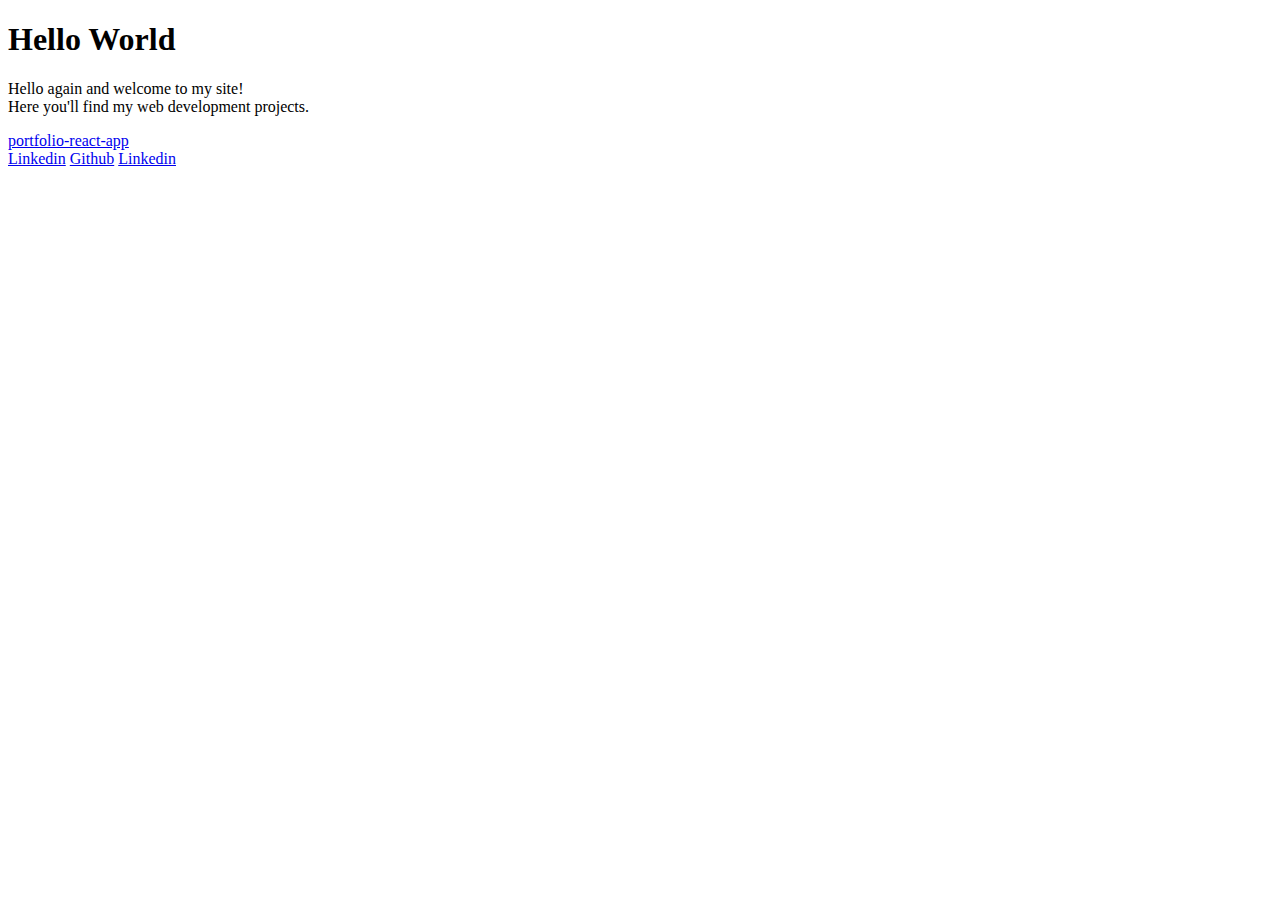
==== docs/index.html @ 8b2c6a6b "changed name back to index" ====
<!DOCTYPE html>
<html>
    <head>
        <title>Marko Tiitto - Main Page</title>
        <meta charset="UTF-8">
        <meta name="viewport" content="width=device-width, initial-scale=1">
        <link rel="stylesheet" type="text/css" href="./styles.css"  />
    </head>
<body>
    <div class="intro">
        <h1>Hello World</h1>
        <p>
            Hello again and welcome to my site! 
            <br> Here you'll find my web development projects.
        </p>
    </div>

    <div class="app-links">
        <a href="https://markomikaelt.github.io/portfolio-react-app/">portfolio-react-app</a>
    </div>
    <div class="personal-links">
        <a href="https://fi.linkedin.com/in/marko-tiitto">Linkedin</a>
        <a href="https://github.com/MarkoMikaelT">Github</a>
        <a href="https://fi.linkedin.com/in/marko-tiitto">Linkedin</a>
    </div>

</body>
</html>
---- docs/styles.css ----
body{
    font-family: "Rockwell";
    
}
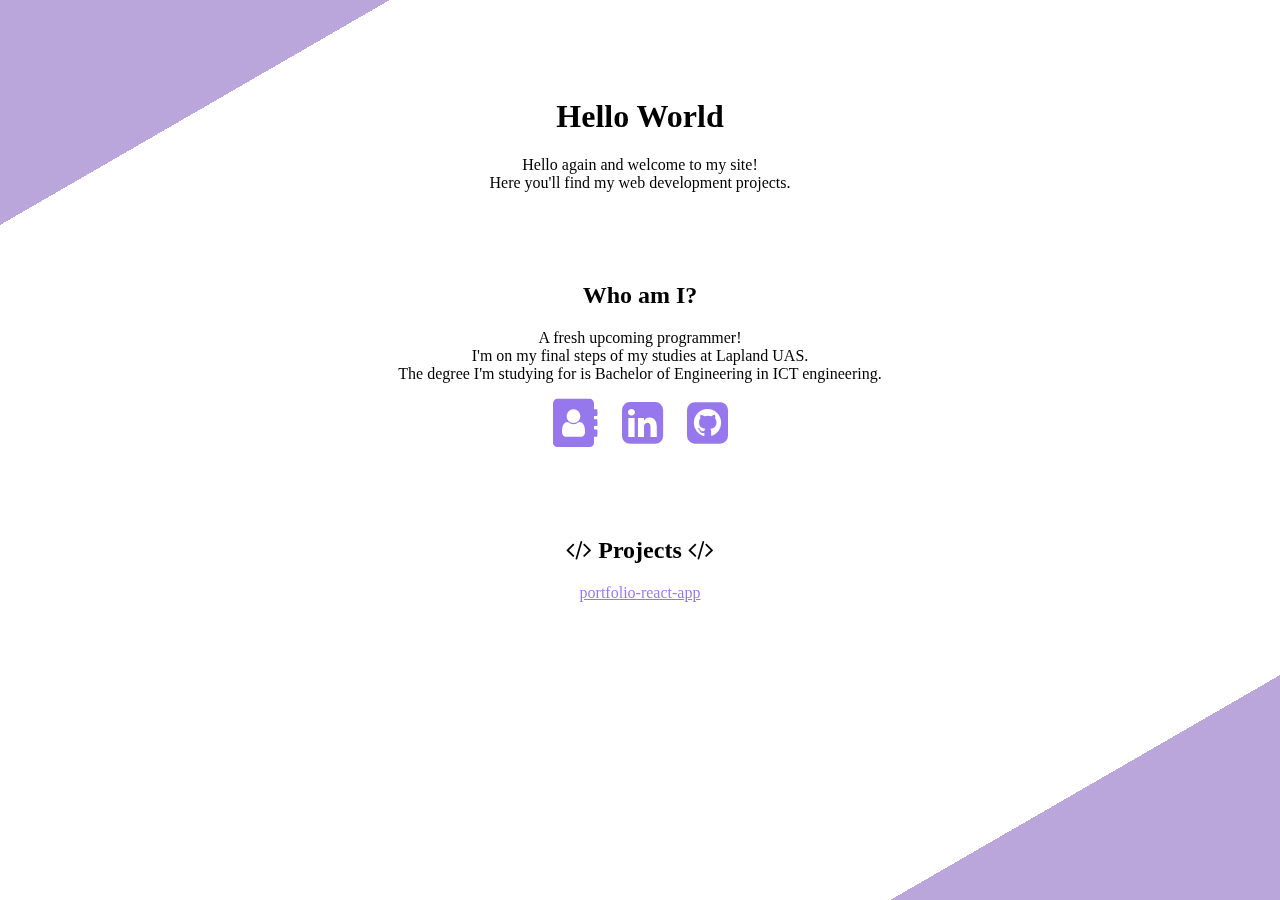
==== commit e2227c79: "added base info for porfolio" ====
--- a/docs/index.html
+++ b/docs/index.html
@@ -5,24 +5,50 @@
         <meta charset="UTF-8">
         <meta name="viewport" content="width=device-width, initial-scale=1">
         <link rel="stylesheet" type="text/css" href="./styles.css"  />
+        <link rel="stylesheet" href="https://cdnjs.cloudflare.com/ajax/libs/font-awesome/4.7.0/css/font-awesome.min.css">
     </head>
 <body>
-    <div class="intro">
-        <h1>Hello World</h1>
-        <p>
-            Hello again and welcome to my site! 
-            <br> Here you'll find my web development projects.
-        </p>
+    <div class="main-bg1"></div>
+    <div class="main-bg1 layer1"></div>
+    <div class="main-bg1 layer2"></div>
+    <div class="main-bg2"></div>
+    <div class="main-bg2 layer1"></div>
+    <div class="main-bg2 layer2"></div>
+
+    <div class="main-content">
+
+        <div class="intro">
+            <h1>Hello World</h1>
+            <p>
+                Hello again and welcome to my site! 
+                <br> Here you'll find my web development projects.
+            </p>
+        </div>
+
+        <div class="personal-info">
+            <h2>Who am I?</h2>
+            <p>A fresh upcoming programmer!
+                <br> I'm on my final steps of my studies at Lapland UAS.
+                <br> The degree I'm studying for is Bachelor of Engineering in ICT engineering.
+            </p>
+            <div class="personal-links">
+                <a href="./assets/MarkoTiitto_English_CV.pdf" target="_blank">
+                    <i class="fa fa-address-book fa-3x"></i></a>	
+                <a href="https://fi.linkedin.com/in/marko-tiitto" target="_blank">
+                    <i class="fa fa-linkedin-square fa-3x"></i></a>
+                <a href="https://github.com/MarkoMikaelT" target="_blank">
+                    <i class="fa fa-github-square fa-3x"></i> </a>     
+            </div>
+        </div>
+
+        <div class="app-links">
+            <h2><i class="fa fa-code"></i> Projects <i class="fa fa-code"></i></h2>
+            <a href="https://markomikaelt.github.io/portfolio-react-app/" target="_blank">
+                portfolio-react-app
+            </a>
+        </div>
     </div>
 
-    <div class="app-links">
-        <a href="https://markomikaelt.github.io/portfolio-react-app/">portfolio-react-app</a>
-    </div>
-    <div class="personal-links">
-        <a href="https://fi.linkedin.com/in/marko-tiitto">Linkedin</a>
-        <a href="https://github.com/MarkoMikaelT">Github</a>
-        <a href="https://fi.linkedin.com/in/marko-tiitto">Linkedin</a>
-    </div>
 
 </body>
 </html>--- a/docs/styles.css
+++ b/docs/styles.css
@@ -1,4 +1,85 @@
 body{
     font-family: "Rockwell";
-    
-}+    margin-left: auto;
+    margin-right: auto;
+    text-align: center;
+    justify-content: center;
+    display: flex;
+    flex-direction: column;
+    /* background: no-repeat linear-gradient(0deg, rgba(2, 0, 36, 0.829) 0%, rgba(0, 119, 255, 0.274) 100%); */
+    animation-name: backgradient 5s ease infinite;
+}
+.main-content >*{
+    margin-top: 10vh;
+}
+a:link{
+    color: rgba(58, 0, 219, 0.534);
+}
+a:hover{
+    animation-name: linkHover;
+    animation-duration: 1s;
+    color: rgb(40, 22, 90);
+}
+.personal-info{
+    width: 50vw;
+    margin-left: auto;
+    margin-right: auto;
+}
+.personal-links{
+    position: sticky;
+    top: 5px;
+    flex-direction: row;
+    width: 100%;
+}
+.personal-links > *{
+    margin: 10px;
+}
+
+.main-bg1{
+    background-image: linear-gradient(-30deg, #8c6ac283 25%, #ffffff00 20%);
+    animation: backSlide 10s ease-in-out infinite alternate;
+    position: fixed;
+    top: 0;
+    bottom: 0;
+    left: -50%;
+    right: -50%;
+    opacity: 0.5;
+    z-index: -1;
+    }
+.main-bg2{
+        background-image: linear-gradient(150deg, #8c6ac283 25%, #ffffff00 20%);
+        animation: backSlide 10s ease-in-out infinite alternate;
+        position: fixed;
+        top: 0;
+        bottom: 0;
+        left: -50%;
+        right: -50%;
+        opacity: 0.5;
+        z-index: -1;
+    }
+     
+    .layer1 {
+    animation-direction: alternate-reverse;
+    animation-duration: 7s;
+    }
+     
+    .layer2 {
+    animation-duration: 5s;
+    }
+
+@keyframes linkHover {
+    0%{
+        color: rgba(40, 22, 90, 0.534);
+    }
+    100%{
+        color: rgb(40, 22, 90);
+    }
+}
+@keyframes backSlide {
+    0% {
+        transform: translateX(-25%);
+    }
+    100% {
+        transform: translateX(25%);
+    }
+    }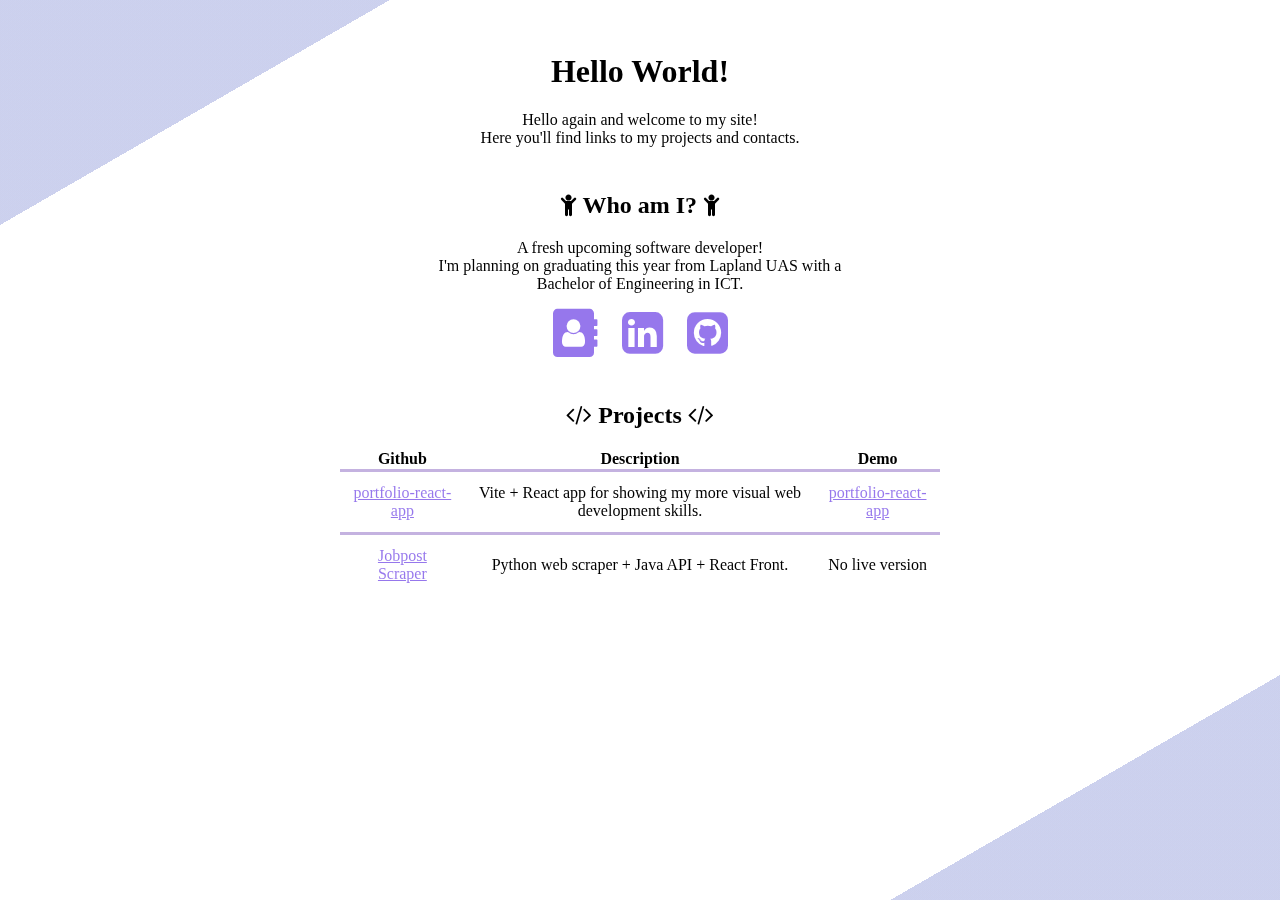
==== commit bfe9a23a: "added visuals and updated information" ====
--- a/docs/index.html
+++ b/docs/index.html
@@ -18,18 +18,19 @@
     <div class="main-content">
 
         <div class="intro">
-            <h1>Hello World</h1>
+            <h1>Hello World!</h1>
             <p>
                 Hello again and welcome to my site! 
-                <br> Here you'll find my web development projects.
+                <br> Here you'll find links to my projects and contacts.
             </p>
         </div>
 
         <div class="personal-info">
-            <h2>Who am I?</h2>
-            <p>A fresh upcoming programmer!
-                <br> I'm on my final steps of my studies at Lapland UAS.
-                <br> The degree I'm studying for is Bachelor of Engineering in ICT engineering.
+            <h2><i class="fa fa-child"></i> Who am I? <i class="fa fa-child"></i></h2>
+            <p>A fresh upcoming software developer!
+                <br> I'm planning on graduating this year from Lapland UAS 
+                    with a Bachelor of Engineering in ICT.
+                
             </p>
             <div class="personal-links">
                 <a href="./assets/MarkoTiitto_English_CV.pdf" target="_blank">
@@ -43,12 +44,63 @@
 
         <div class="app-links">
             <h2><i class="fa fa-code"></i> Projects <i class="fa fa-code"></i></h2>
-            <a href="https://markomikaelt.github.io/portfolio-react-app/" target="_blank">
-                portfolio-react-app
-            </a>
+
+            <table class="app-table" >
+                <tr>
+                    <th>Github</th>
+                    <th>Description</th>
+                    <th>Demo</th>
+                </tr>
+
+                <tr class="project id1">
+                    <td>
+                        <a href="https://github.com/MarkoMikaelT/portfolio-react-app" target="_blank">
+                            portfolio-react-app</a></td>
+                    <td>
+                        Vite + React app for showing my more visual web development skills.
+                        </td>
+                    <td>
+                        <a href="https://markomikaelt.github.io/portfolio-react-app/" target="_blank">
+                            portfolio-react-app</a></td>
+                </tr>
+                <tr class="project id-2">
+                    <td>
+                        <a href="https://github.com/MarkoMikaelT/JobpostScraper" target="_blank">
+                            Jobpost Scraper</a></td>
+                    <td>
+                        Python web scraper + Java API + React Front.
+                        </td>
+                    <td> No live version</td>
+                </tr>
+
+
+
+            </table>
+
         </div>
     </div>
 
 
 </body>
+<script>
+const root = document.documentElement;
+
+let x = 0
+let y = 0
+
+document.addEventListener("DOMContentLoaded", ev => {
+    x = 0.5
+    y = 0.5
+    root.style.setProperty('--mouse-x', x);
+    root.style.setProperty('--mouse-y', y);
+});
+
+document.addEventListener('mousemove', evt => {
+     x = evt.clientX / innerWidth;
+     y = evt.clientY / innerHeight;
+  
+     root.style.setProperty('--mouse-x', x);
+     root.style.setProperty('--mouse-y', y);
+ });
+</script>
 </html>--- a/docs/styles.css
+++ b/docs/styles.css
@@ -10,9 +10,9 @@
     animation-name: backgradient 5s ease infinite;
 }
 .main-content >*{
-    margin-top: 10vh;
+    margin-top: 5vh;
 }
-a:link{
+a{
     color: rgba(58, 0, 219, 0.534);
 }
 a:hover{
@@ -21,7 +21,8 @@
     color: rgb(40, 22, 90);
 }
 .personal-info{
-    width: 50vw;
+    width: 80vw;
+    max-width: 440px;
     margin-left: auto;
     margin-right: auto;
 }
@@ -34,9 +35,34 @@
 .personal-links > *{
     margin: 10px;
 }
+.app-links{
+    width: 80vw;
+    max-width: 600px;
+    height: fit-content;
+    margin-left: auto;
+    margin-right: auto;
+}
+table.app-table{
+    border-collapse: collapse;
+}
+tr.project{
+    border-top: 3px solid #8c6ac283;
+}
+tr.project:hover{
+    animation: boxShadow 1s ease-out 1;
+    box-shadow: 5px 5px;
+}
+tr.project>*{
+    padding: 12px;
+}
 
-.main-bg1{
-    background-image: linear-gradient(-30deg, #8c6ac283 25%, #ffffff00 20%);
+.fa-child:active{
+    animation: shaking 80ms linear infinite;
+    /* transform: translate(calc(var(--mouse-x) * 10), calc(var(--mouse-y) * 10vh)) ; */
+}
+
+.main-bg1, .main-bg2{  /*OG background color = #8c6ac283*/
+    background-image: linear-gradient(-30deg, rgba(calc(var(--mouse-x) * 200), 114, 202, 0.25) 25%, #ffffff00 20%);
     animation: backSlide 10s ease-in-out infinite alternate;
     position: fixed;
     top: 0;
@@ -47,17 +73,9 @@
     z-index: -1;
     }
 .main-bg2{
-        background-image: linear-gradient(150deg, #8c6ac283 25%, #ffffff00 20%);
-        animation: backSlide 10s ease-in-out infinite alternate;
-        position: fixed;
-        top: 0;
-        bottom: 0;
-        left: -50%;
-        right: -50%;
-        opacity: 0.5;
-        z-index: -1;
-    }
-     
+    background-image: linear-gradient(150deg, rgba(calc(var(--mouse-y) * 200), 114, 202, 0.25) 25%, #ffffff00 20%);
+}
+    
     .layer1 {
     animation-direction: alternate-reverse;
     animation-duration: 7s;
@@ -82,4 +100,27 @@
     100% {
         transform: translateX(25%);
     }
-    }+}
+@keyframes boxShadow {
+    0%{
+        box-shadow: 0px 0px;
+    }
+    100%{
+        box-shadow: 5px 5px;
+    }
+}
+@keyframes shaking {
+    0%{
+        rotate: 0deg;
+    }
+    33%{
+        rotate: 30deg;
+    }
+    66%{
+        rotate: -30deg;
+    }
+    100%{
+        rotate: 0deg;
+    }
+    
+}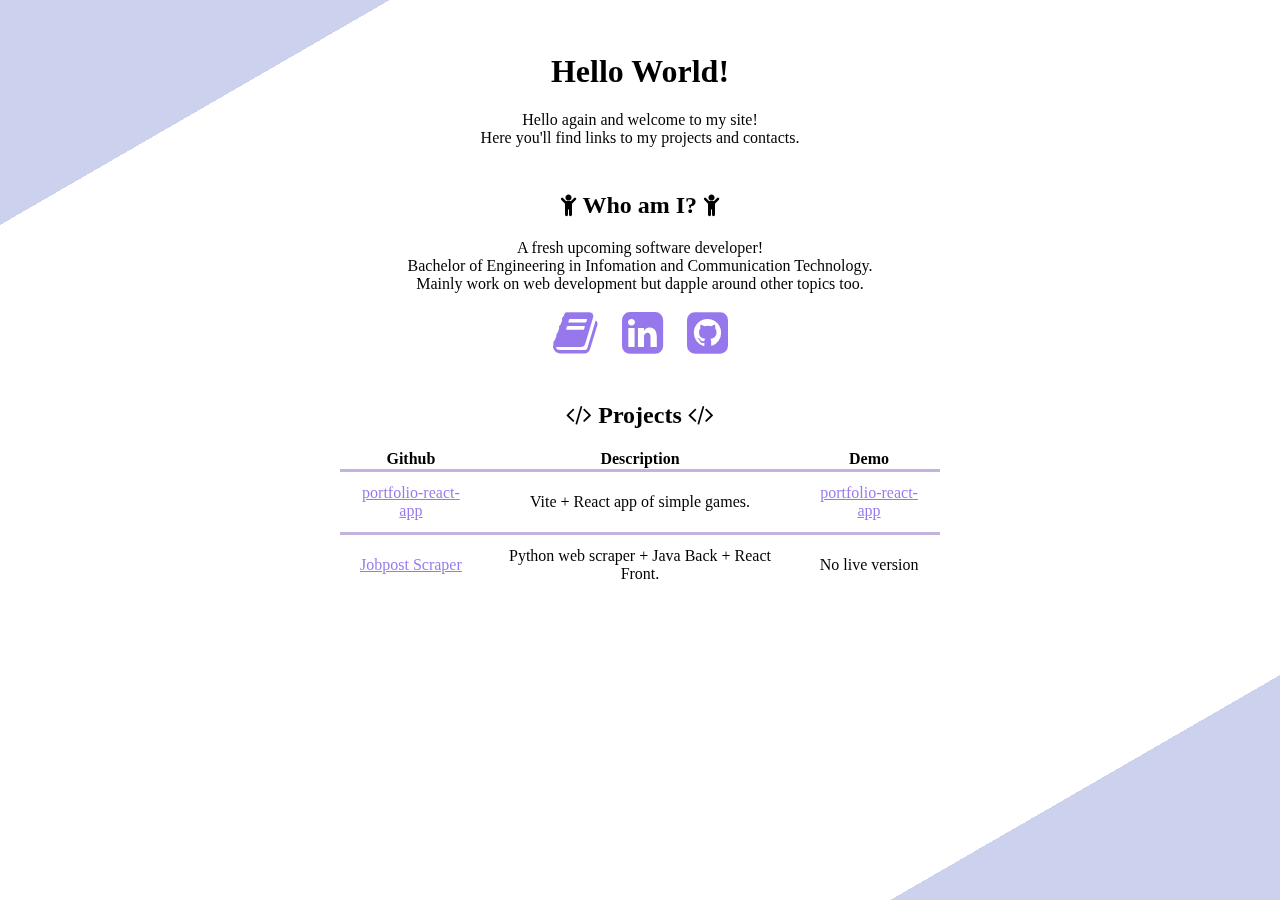
==== commit 894cb398: "updated relevant info up to date, removed CV" ====
--- a/docs/index.html
+++ b/docs/index.html
@@ -28,13 +28,13 @@
         <div class="personal-info">
             <h2><i class="fa fa-child"></i> Who am I? <i class="fa fa-child"></i></h2>
             <p>A fresh upcoming software developer!
-                <br> I'm planning on graduating this year from Lapland UAS 
-                    with a Bachelor of Engineering in ICT.
+                <br> Bachelor of Engineering in Infomation and Communication Technology.
+                <br> Mainly work on web development but dapple around other topics too.
                 
             </p>
             <div class="personal-links">
-                <a href="./assets/MarkoTiitto_English_CV.pdf" target="_blank">
-                    <i class="fa fa-address-book fa-3x"></i></a>	
+                <a href="https://urn.fi/URN:NBN:fi:amk-202401302241" target="_blank">
+                    <i class="fa fa-book fa-3x"></i></a>	
                 <a href="https://fi.linkedin.com/in/marko-tiitto" target="_blank">
                     <i class="fa fa-linkedin-square fa-3x"></i></a>
                 <a href="https://github.com/MarkoMikaelT" target="_blank">
@@ -57,7 +57,7 @@
                         <a href="https://github.com/MarkoMikaelT/portfolio-react-app" target="_blank">
                             portfolio-react-app</a></td>
                     <td>
-                        Vite + React app for showing my more visual web development skills.
+                        Vite + React app of simple games.
                         </td>
                     <td>
                         <a href="https://markomikaelt.github.io/portfolio-react-app/" target="_blank">
@@ -68,15 +68,12 @@
                         <a href="https://github.com/MarkoMikaelT/JobpostScraper" target="_blank">
                             Jobpost Scraper</a></td>
                     <td>
-                        Python web scraper + Java API + React Front.
+                        Python web scraper + Java Back + React Front.
                         </td>
                     <td> No live version</td>
                 </tr>
 
-
-
             </table>
-
         </div>
     </div>
 
--- a/docs/styles.css
+++ b/docs/styles.css
@@ -22,7 +22,7 @@
 }
 .personal-info{
     width: 80vw;
-    max-width: 440px;
+    max-width: 600px;
     margin-left: auto;
     margin-right: auto;
 }
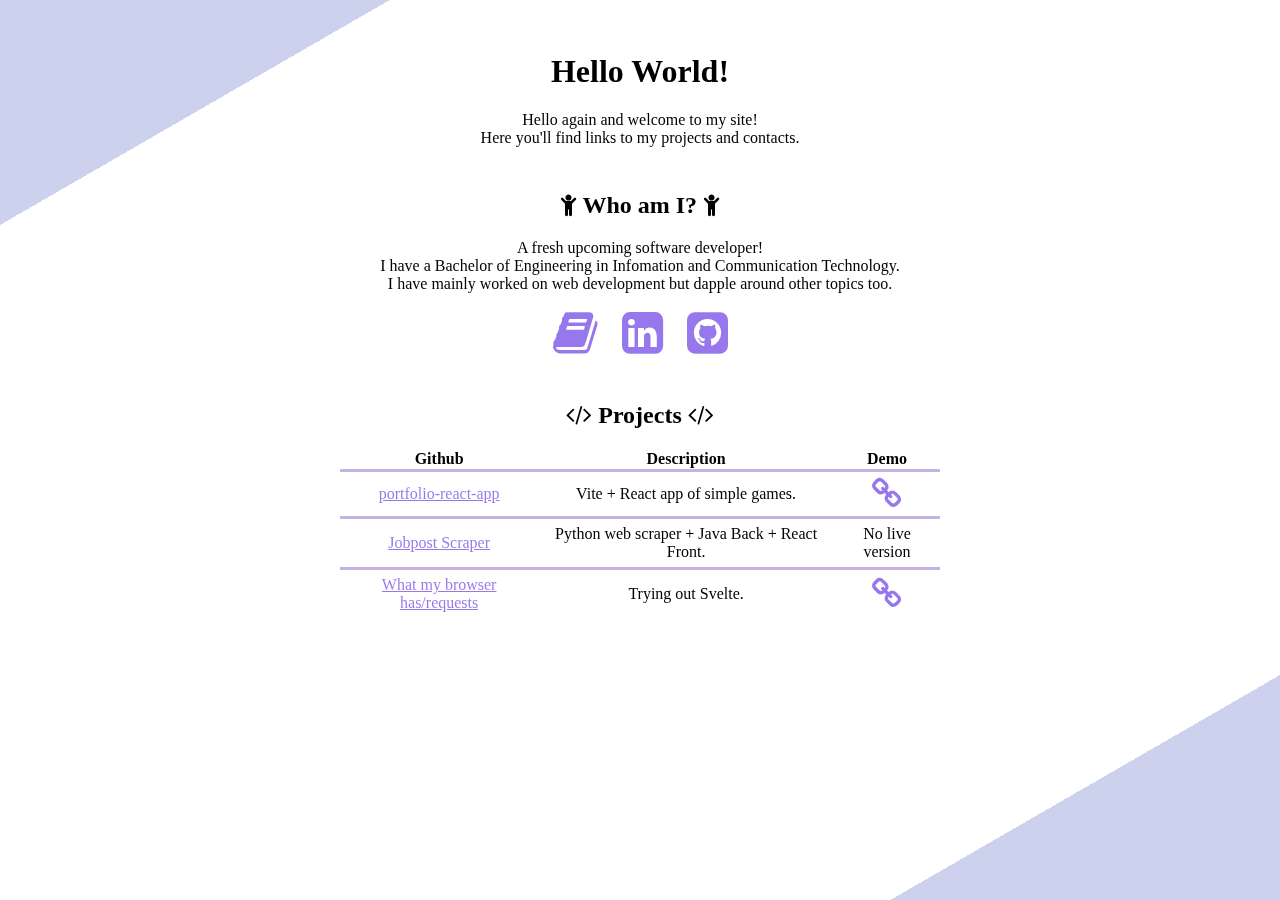
==== commit 17bd5a0e: "Add few arias, add svelte page link, format document" ====
--- a/docs/index.html
+++ b/docs/index.html
@@ -1,12 +1,14 @@
 <!DOCTYPE html>
 <html>
-    <head>
-        <title>Marko Tiitto - Main Page</title>
-        <meta charset="UTF-8">
-        <meta name="viewport" content="width=device-width, initial-scale=1">
-        <link rel="stylesheet" type="text/css" href="./styles.css"  />
-        <link rel="stylesheet" href="https://cdnjs.cloudflare.com/ajax/libs/font-awesome/4.7.0/css/font-awesome.min.css">
-    </head>
+
+<head>
+    <title>Marko Tiitto - Main Page</title>
+    <meta charset="UTF-8">
+    <meta name="viewport" content="width=device-width, initial-scale=1">
+    <link rel="stylesheet" type="text/css" href="./styles.css" />
+    <link rel="stylesheet" href="https://cdnjs.cloudflare.com/ajax/libs/font-awesome/4.7.0/css/font-awesome.min.css">
+</head>
+
 <body>
     <div class="main-bg1"></div>
     <div class="main-bg1 layer1"></div>
@@ -20,7 +22,7 @@
         <div class="intro">
             <h1>Hello World!</h1>
             <p>
-                Hello again and welcome to my site! 
+                Hello again and welcome to my site!
                 <br> Here you'll find links to my projects and contacts.
             </p>
         </div>
@@ -28,51 +30,70 @@
         <div class="personal-info">
             <h2><i class="fa fa-child"></i> Who am I? <i class="fa fa-child"></i></h2>
             <p>A fresh upcoming software developer!
-                <br> Bachelor of Engineering in Infomation and Communication Technology.
-                <br> Mainly work on web development but dapple around other topics too.
-                
+                <br> I have a Bachelor of Engineering in Infomation and Communication Technology.
+                <br> I have mainly worked on web development but dapple around other topics too.
             </p>
             <div class="personal-links">
-                <a href="https://urn.fi/URN:NBN:fi:amk-202401302241" target="_blank">
-                    <i class="fa fa-book fa-3x"></i></a>	
-                <a href="https://fi.linkedin.com/in/marko-tiitto" target="_blank">
+                <a href="https://urn.fi/URN:NBN:fi:amk-202401302241" title="Bachelor Thesis" aria-label="Bachelor Thesis" target="_blank">
+                    <i class="fa fa-book fa-3x"></i></a>
+                <a href="https://fi.linkedin.com/in/marko-tiitto" title="LinkedIn" aria-label="LinkedIn marko-tiitto" target="_blank">
                     <i class="fa fa-linkedin-square fa-3x"></i></a>
-                <a href="https://github.com/MarkoMikaelT" target="_blank">
-                    <i class="fa fa-github-square fa-3x"></i> </a>     
+                <a href="https://github.com/MarkoMikaelT" title="Github" aria-label="Github MarkoMikaelT" target="_blank">
+                    <i class="fa fa-github-square fa-3x"></i> </a>
             </div>
         </div>
 
         <div class="app-links">
             <h2><i class="fa fa-code"></i> Projects <i class="fa fa-code"></i></h2>
 
-            <table class="app-table" >
+            <table class="app-table">
                 <tr>
                     <th>Github</th>
                     <th>Description</th>
                     <th>Demo</th>
                 </tr>
-
-                <tr class="project id1">
-                    <td>
-                        <a href="https://github.com/MarkoMikaelT/portfolio-react-app" target="_blank">
-                            portfolio-react-app</a></td>
-                    <td>
-                        Vite + React app of simple games.
+                <tbody class="app-table-body">
+                    <tr class="project id1">
+                        <td>
+                            <a href="https://github.com/MarkoMikaelT/portfolio-react-app" target="_blank">
+                                portfolio-react-app</a>
                         </td>
-                    <td>
-                        <a href="https://markomikaelt.github.io/portfolio-react-app/" target="_blank">
-                            portfolio-react-app</a></td>
-                </tr>
-                <tr class="project id-2">
-                    <td>
-                        <a href="https://github.com/MarkoMikaelT/JobpostScraper" target="_blank">
-                            Jobpost Scraper</a></td>
-                    <td>
-                        Python web scraper + Java Back + React Front.
+                        <td>
+                            Vite + React app of simple games.
                         </td>
-                    <td> No live version</td>
-                </tr>
-
+                        <td>
+                            <a href="https://markomikaelt.github.io/portfolio-react-app/" aria-label="link to site" target="_blank">
+                                <i class="fa fa-link fa-2x"></i>
+                            </a>
+                        </td>
+                    </tr>
+                    <tr class="project id-2">
+                        <td>
+                            <a href="https://github.com/MarkoMikaelT/JobpostScraper" target="_blank">
+                                Jobpost Scraper</a>
+                        </td>
+                        <td>
+                            Python web scraper + Java Back + React Front.
+                        </td>
+                        <td>
+                            No live version
+                        </td>
+                    </tr>
+                    <tr class="project id-3">
+                        <td>
+                            <a href="https://github.com/MarkoMikaelT/what-my-browser-has" target="_blank">
+                                What my browser has/requests</a>
+                        </td>
+                        <td>
+                            Trying out Svelte.
+                        </td>
+                        <td>
+                            <a href="https://markomikaelt.github.io/what-my-browser-has" aria-label="link to site" target="_blank">
+                                <i class="fa fa-link fa-2x"></i>
+                            </a>
+                        </td>
+                    </tr>
+                </tbody>
             </table>
         </div>
     </div>
@@ -80,24 +101,25 @@
 
 </body>
 <script>
-const root = document.documentElement;
+    const root = document.documentElement;
 
-let x = 0
-let y = 0
+    let x = 0
+    let y = 0
 
-document.addEventListener("DOMContentLoaded", ev => {
-    x = 0.5
-    y = 0.5
-    root.style.setProperty('--mouse-x', x);
-    root.style.setProperty('--mouse-y', y);
-});
+    document.addEventListener("DOMContentLoaded", ev => {
+        x = 0.5
+        y = 0.5
+        root.style.setProperty('--mouse-x', x);
+        root.style.setProperty('--mouse-y', y);
+    });
 
-document.addEventListener('mousemove', evt => {
-     x = evt.clientX / innerWidth;
-     y = evt.clientY / innerHeight;
-  
-     root.style.setProperty('--mouse-x', x);
-     root.style.setProperty('--mouse-y', y);
- });
+    document.addEventListener('mousemove', evt => {
+        x = evt.clientX / innerWidth;
+        y = evt.clientY / innerHeight;
+
+        root.style.setProperty('--mouse-x', x);
+        root.style.setProperty('--mouse-y', y);
+    });
 </script>
+
 </html>--- a/docs/styles.css
+++ b/docs/styles.css
@@ -53,7 +53,7 @@
     box-shadow: 5px 5px;
 }
 tr.project>*{
-    padding: 12px;
+    padding: 6px;
 }
 
 .fa-child:active{
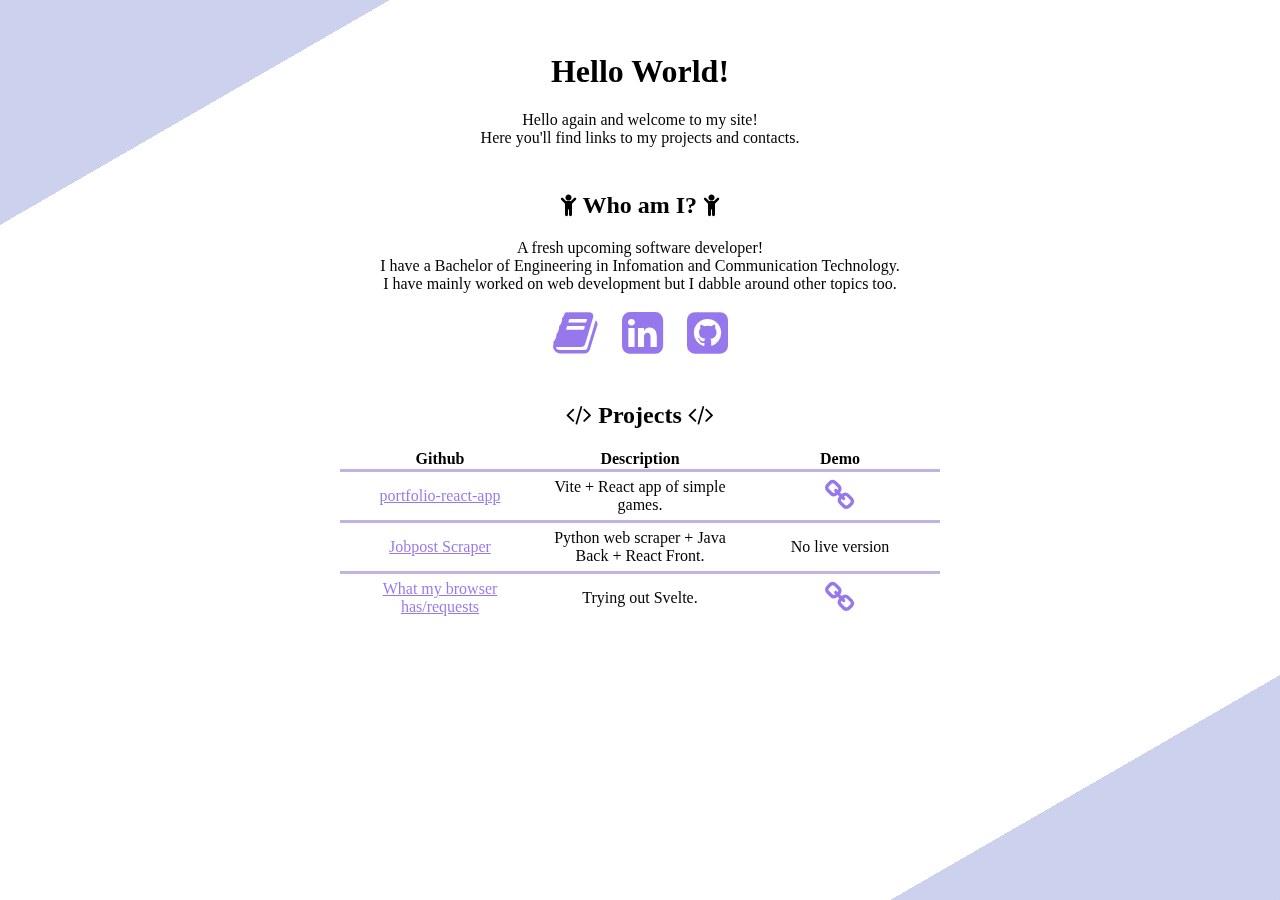
==== commit 97302423: "Fix typo" ====
--- a/docs/index.html
+++ b/docs/index.html
@@ -23,7 +23,8 @@
             <h1>Hello World!</h1>
             <p>
                 Hello again and welcome to my site!
-                <br> Here you'll find links to my projects and contacts.
+                <br> 
+                Here you'll find links to my projects and contacts.
             </p>
         </div>
 
@@ -31,7 +32,7 @@
             <h2><i class="fa fa-child"></i> Who am I? <i class="fa fa-child"></i></h2>
             <p>A fresh upcoming software developer!
                 <br> I have a Bachelor of Engineering in Infomation and Communication Technology.
-                <br> I have mainly worked on web development but dapple around other topics too.
+                <br> I have mainly worked on web development but I dabble around other topics too.
             </p>
             <div class="personal-links">
                 <a href="https://urn.fi/URN:NBN:fi:amk-202401302241" title="Bachelor Thesis" aria-label="Bachelor Thesis" target="_blank">
--- a/docs/styles.css
+++ b/docs/styles.css
@@ -54,6 +54,7 @@
 }
 tr.project>*{
     padding: 6px;
+    width: 33%;
 }
 
 .fa-child:active{
